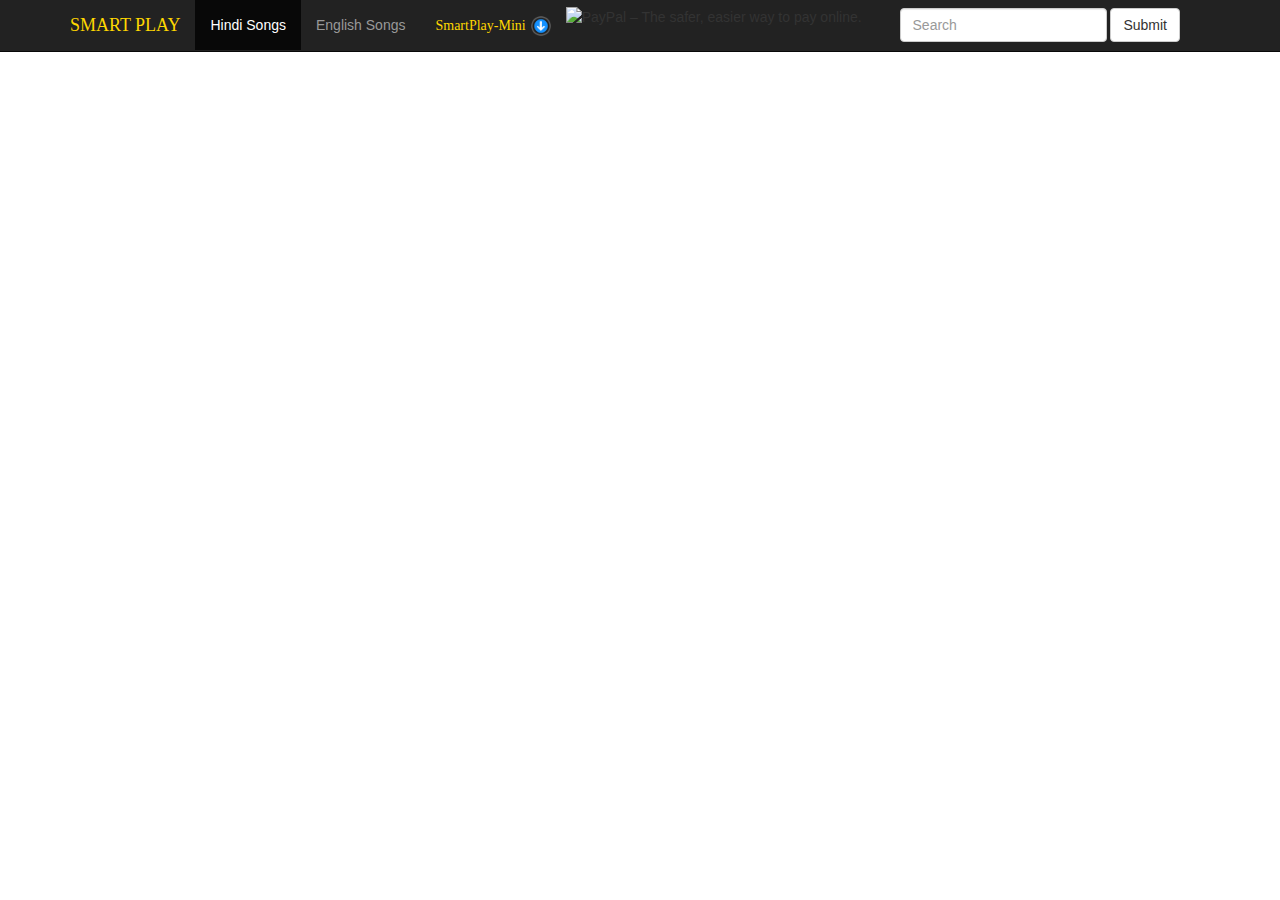
==== html/bestsongs.html @ 88fc58ba "Copied contents of smart play" ====
﻿<!DOCTYPE html>
<html lang="en" >
    <head>
        <meta charset="utf-8" />
        <title>Smart Play</title>
        <link rel="icon" href="../images/s.ico"/>
        <link href="../css/menu.css" rel="stylesheet" type="text/css" />
        <link href="../css/layout.css" rel="stylesheet" type="text/css"/>
        <link href="../css/bootstrap.css" rel="stylesheet" type="text/css" />
        <meta name="viewport" content="width=device-width, initial-scale=1">
        <script type="text/javascript" src="../js/jquery-2.0.3.js"></script>
        <script type="text/javascript" src="../js/xmlparse.js" ></script>
        <script type="text/javascript" src="../js/dynamic_tablepage2.js" ></script>
        <script type="text/javascript" src="../js/bootstrap.js"></script>  
    </head>
<body id="body1" onload="createDynamicTable('dynamictablepage2')">
    <div class="navbar navbar-inverse navbar-fixed-top" role="navigation">
        <div class="container">
            <div class="navbar-header">
                <button type="button" class="navbar-toggle" data-toggle="collapse"
                        data-target="#example-navbar-collapse">
                    <span class="sr-only">Toggle navigation</span>
                    <span class="icon-bar"></span>
                    <span class="icon-bar"></span>
                    <span class="icon-bar"></span>
                </button>
                <a class="navbar-brand" href="#"><font color="#FFD700" face="Times New Roman">SMART PLAY</font></a>
            </div>
            <div class="collapse navbar-collapse" id="example-navbar-collapse">
                <ul class="nav navbar-nav">
                    <!--<li><a class="text-muted" href="http://sriwebserver.cloudapp.net/html/homepage.html">Tamil Movies</a></li>-->
                    <li class="active"><a class="text-warning" href="http://sriwebserver.cloudapp.net/html/bestsongs.html">Hindi Songs</a></li>
                    <li><a class="text-warning" href="http://sriwebserver.cloudapp.net/html/bestsongs_English.html">English Songs</a></li>
                    <li><a class="text-warning" href="https://www.dropbox.com/s/saskbggsl7sgb5k/SmartPlay-Mini.exe?dl=1"><font color="#FFD700" face="Times New Roman">SmartPlay-Mini</font><img src="../images/Download.png" style="width: 20px; height: 20px; margin-left:5px;" alt="mini SmartPlay" /></a></li>
                    <li>
                        <form action="https://www.paypal.com/cgi-bin/webscr" method="post" target="_top" style="margin-top:7px">
                            <input type="hidden" name="cmd" value="_s-xclick">
                            <input type="hidden" name="hosted_button_id" value="YDPYKSGKWFKSG">
                            <input type="image" src="../images/donate.png" border="0" name="submit" alt="PayPal – The safer, easier way to pay online.">
                            <img alt="" border="0" src="https://www.paypalobjects.com/en_GB/i/scr/pixel.gif" width="1" height="1">
                        </form>
                    </li>
                </ul>

                <form class="navbar-form navbar-right" role="button">
                    <div id="fb-root"></div>
                    <script>
                        $(function () {
                            (function (d, s, id) {
                                var js, fjs = d.getElementsByTagName(s)[0];
                                if (d.getElementById(id)) return;
                                js = d.createElement(s); js.id = id;
                                js.src = "//connect.facebook.net/en_US/sdk.js#xfbml=1&appId=512407325462418&version=v2.0";
                                fjs.parentNode.insertBefore(js, fjs);
                            }(document, 'script', 'facebook-jssdk'));
                        });</script>
                    <div style="margin-top: 7px;" class="fb-login-button" data-max-rows="1" data-size="medium" data-show-faces="false" data-auto-logout-link="true"></div>
                </form>
                <form class="navbar-form navbar-right" role="search">
                    <div class="form-group">
                        <input type="text" class="form-control" placeholder="Search">
                    </div>
                    <button type="submit" class="btn btn-default">Submit</button>
                </form>

            </div>
        </div>
    </div>

    <div style="margin: 0px 0px 60px 0px"></div>

    <!--<div class="navbar navbar-inverse navbar-fixed-bottom">
        <div class="container">
            <table border="0" width="100%" style="margin-top: 5px">
                <tr>
                    <td align="left">
                        <form action="https://www.paypal.com/cgi-bin/webscr" method="post" target="_top">
                            <input type="hidden" name="cmd" value="_s-xclick">
                            <input type="hidden" name="hosted_button_id" value="YDPYKSGKWFKSG">
                            <input type="image" src="../images/donate.png" border="0" name="submit" alt="PayPal – The safer, easier way to pay online.">
                            <img alt="" border="0" src="https://www.paypalobjects.com/en_GB/i/scr/pixel.gif" width="1" height="1">
                        </form>
                    </td>
                </tr>
            </table>
        </div>
    </div>-->
    

            <!-- 3. Section 3 (Repeat n times for the values obtained)-->
            <div id="bodysection" class="table-respponsive">
                <!--<table id="dynamictablepage2" border="1" class="table table-striped">
                </table>-->

                <div style="width:90%; margin-left:auto;">
                    <ul id="dynamictablepage2" class="nav navbar-nav"></ul>
                </div>

            </div>
    

            <!-- 4. Section 4 (Footer section) -->
            <!--<button type="button" onclick="getData()">Click Me!</button>-->
</body>

</html>
---- css/menu.css ----
#navbar {
    position: relative;
    background-color: #222;
    border-radius: 5px;
}

#table_navbar {
    overflow: auto;
    background-color: #222;
    border-radius: 5px;
}

#trnavbar {
    overflow: auto;
    background-color: #222;
}

#tdnavbar {
    color: white
    text-align: center;
    padding: 10px 30px 10px 30px;
}

.menubar {
    color: white;
}
---- css/layout.css ----
header > h2 {
    position: relative;
    text-decoration-color: black;
    display: inline;
    margin-left: 10px;
}
h2 {
    text-decoration-color: black;
}
/*a {
    text-decoration: none;
    color: black;
}*/

.signinclass {
    font-size: 15px;
    float: right;
    margin-right: 100px;
    text-decoration:none;
    color: black;
}

#dynamictable {
    width: 100%;
    border:1px solid black;
}
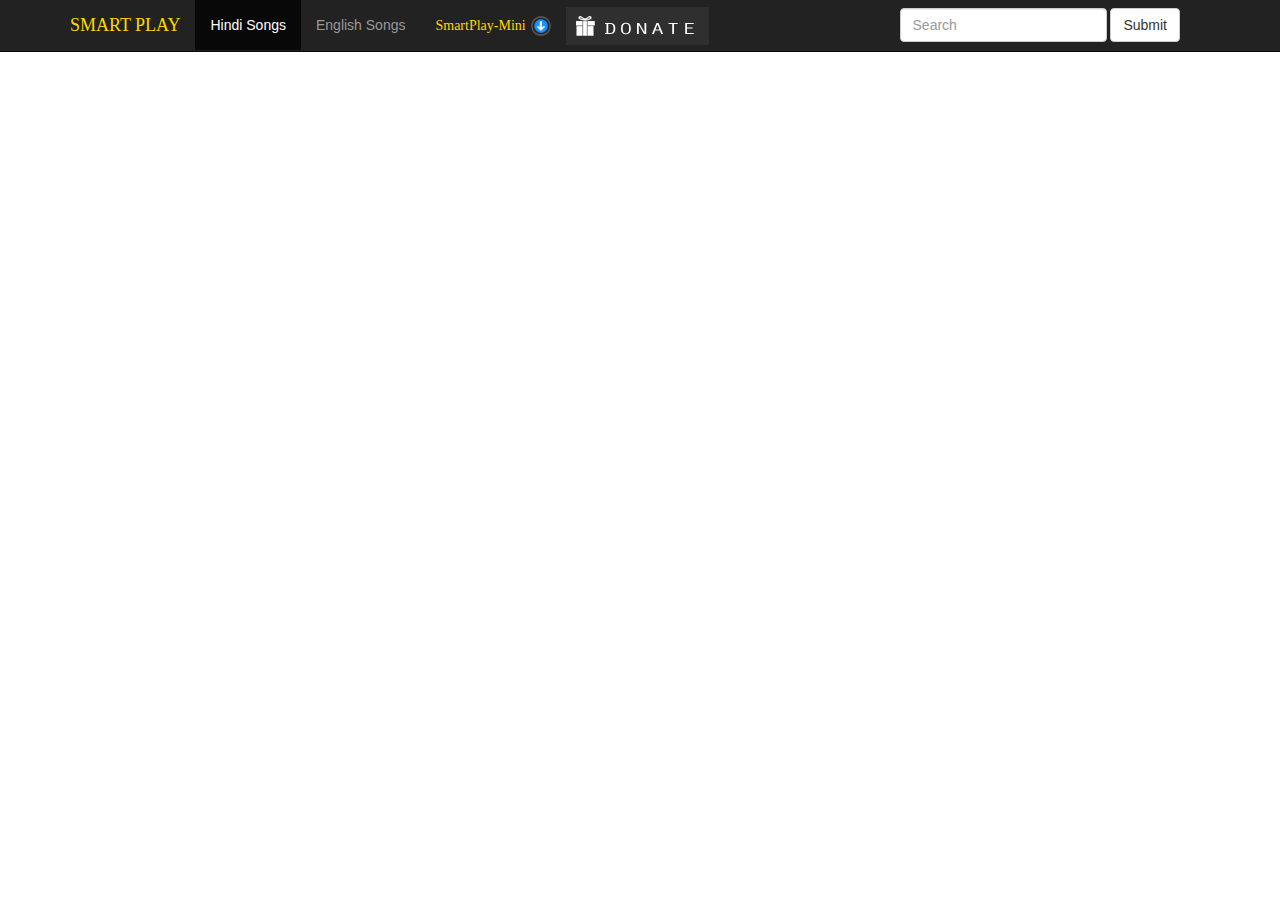
==== commit ac3897ce: "changed links" ====
--- a/html/bestsongs.html
+++ b/html/bestsongs.html
@@ -2,7 +2,7 @@
 <html lang="en" >
     <head>
         <meta charset="utf-8" />
-        <title>Smart Play</title>
+        <title>Smart Play!!!</title>
         <link rel="icon" href="../images/s.ico"/>
         <link href="../css/menu.css" rel="stylesheet" type="text/css" />
         <link href="../css/layout.css" rel="stylesheet" type="text/css"/>
@@ -29,8 +29,8 @@
             <div class="collapse navbar-collapse" id="example-navbar-collapse">
                 <ul class="nav navbar-nav">
                     <!--<li><a class="text-muted" href="http://sriwebserver.cloudapp.net/html/homepage.html">Tamil Movies</a></li>-->
-                    <li class="active"><a class="text-warning" href="http://sriwebserver.cloudapp.net/html/bestsongs.html">Hindi Songs</a></li>
-                    <li><a class="text-warning" href="http://sriwebserver.cloudapp.net/html/bestsongs_English.html">English Songs</a></li>
+                    <li class="active"><a class="text-warning" href="SmartPlay/html/bestsongs.html">Hindi Songs</a></li>
+                    <li><a class="text-warning" href="SmartPlay/html/bestsongs_English.html">English Songs</a></li>
                     <li><a class="text-warning" href="https://www.dropbox.com/s/saskbggsl7sgb5k/SmartPlay-Mini.exe?dl=1"><font color="#FFD700" face="Times New Roman">SmartPlay-Mini</font><img src="../images/Download.png" style="width: 20px; height: 20px; margin-left:5px;" alt="mini SmartPlay" /></a></li>
                     <li>
                         <form action="https://www.paypal.com/cgi-bin/webscr" method="post" target="_top" style="margin-top:7px">
